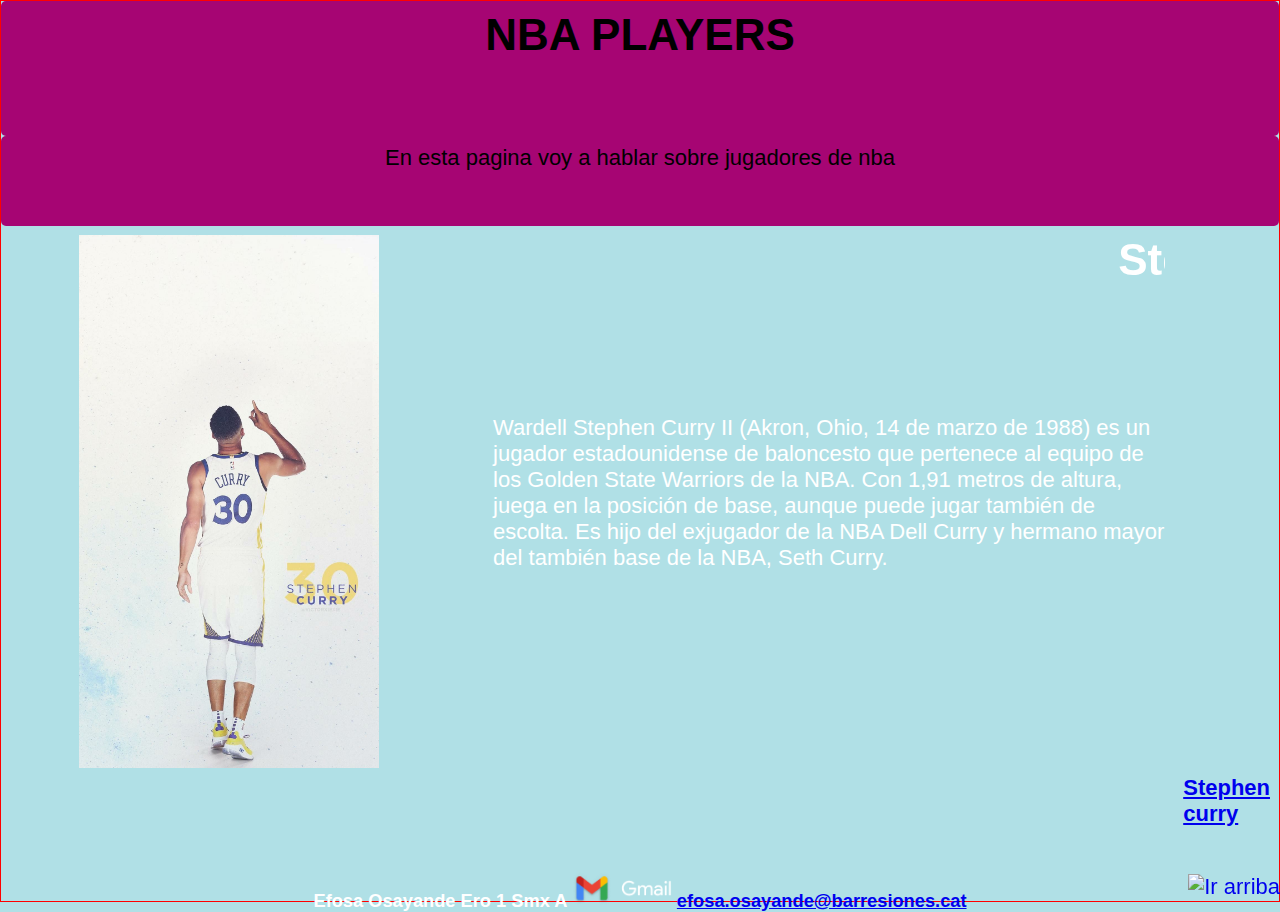
==== index1.html @ e507c887 "css" ====
<!DOCTYPE html>
<html lang="en" dir="ltr">

<head>
  <meta charset="utf-8" />
  <title>index</title>
  <link rel="stylesheet" href="css/main.css" />
  <link rel="preconnect" href="https://fonts.gstatic.com" />
  <link href="https://fonts.googleapis.com/css2?family=Montserrat:wght@700&display=swap" rel="stylesheet" />
</head>
</head>
<boxdy>
  <div id="container">
    <div class="titulo">
      <h1>NBA PLAYERS</h1>
    </div>
    <div class="subtitulo">
      <p>En esta pagina voy a hablar sobre jugadores de nba</p>
    </div>
    <div class="texto">
      <p>Wardell Stephen Curry II (Akron, Ohio, 14 de marzo de 1988) es un jugador
        estadounidense de baloncesto que pertenece al equipo de los Golden State
        Warriors de la NBA. Con 1,91 metros de altura, juega en la posición de base,
        aunque puede jugar también de escolta. Es hijo del exjugador de la NBA Dell Curry
        y hermano mayor del también base de la NBA, Seth Curry. ​</p>
    </div>
    <div class="texto2">
      <h1>
        <MARQUEE> Stephen curry </MARQUEE>
      </h1>

    </div>
    <div class="foto">
      <img src="./img/stephen curry .jpg" alt="Stephen curry" width="300">
    </div>
    <div class="n">
      <a href="#" title="Ir arriba">
        <img alt="Ir arriba" border="0" src="https://2.bp.blogspot.com/_qgZA1ny_dAs/S0QFsV1WD7I/AAAAAAAADhs/ZBKrnpzqBrk/s200/arrow8a.png" style=position:fixed;bottom:0;right:0; />
      </a>
    </div>
    <div class="pagina">
      <h4> <a href="./pages/1.html">Stephen curry</a> </h4>
    </div>
    <footer class="pie">
      <center>
        <h5>
          <iframe src="https://www.zeitverschiebung.net/clock-widget-iframe-v2?language=es&size=small&timezone=Europe%2FMadrid" width="100%" height="90" frameborder="0" seamless>
          </iframe>
          Efosa Osayande Ero
          1 Smx A
          <img src="img\logo_gmail_lockup_dark_1x_r2.png" alt="Gmail" width="100">
          <a href="https://mail.google.com/">
            efosa.osayande@barresiones.cat</a>
        </h5>
    </footer>
    </body>

</html>
---- css/main.css ----
* {
  margin: 0;
  padding: 0;
}

body {
  font-family: 'Ubuntu', sans-serif;
  background-color: powderblue;
  color: white;
  font-size: 22px;
  ;
}

#container {
  display: grid;
  border: 1px solid red;
  grid-template-columns: 1fr 6fr 10fr 1fr;
  grid-template-rows: 15vh 10vh 20vh 40vh 15vh;
}

#container .titulo {
  padding: 9px;
  background-color: #a60573;
  border-radius: 5px;
  grid-column: 1/5;
  grid-row: 1/2;
  text-align: center;
}

#container .titulo h1 {
  color: #000000;
}

#container .subtitulo {
  padding: 9px;
  background-color: #a60573;
  border-radius: 5px;
  grid-column: 1/5;
  grid-row: 2/3;
  text-align: center;
}

#container .subtitulo p {
  color: #000000;
}

#container .texto {
  padding: 9px;
  border-radius: 5px;
  grid-column: 3/4;
  grid-row: 4/5;
}

#container .foto {
  padding: 9px;
  border-radius: 5px;
  grid-column: 2/3;
  grid-row: 3/4;
}

#container .pagina {
  padding: 9px;
  border-radius: 5px;
  grid-column: 4/5;
  grid-row: 5/6;
}

#container .celda5 {
  padding: 9px;
  border-radius: 5px;
  grid-column: 4/5;
  grid-row: 3/4;
}

#container .texto2 {
  padding: 9px;
  border-radius: 5px;
  grid-column: 3/4;
  grid-row: 3/4;
}

#container .pie {
  padding: 9px;
  border-radius: 5px;
  grid-column: 1/5;
  grid-row: 5/6;
}
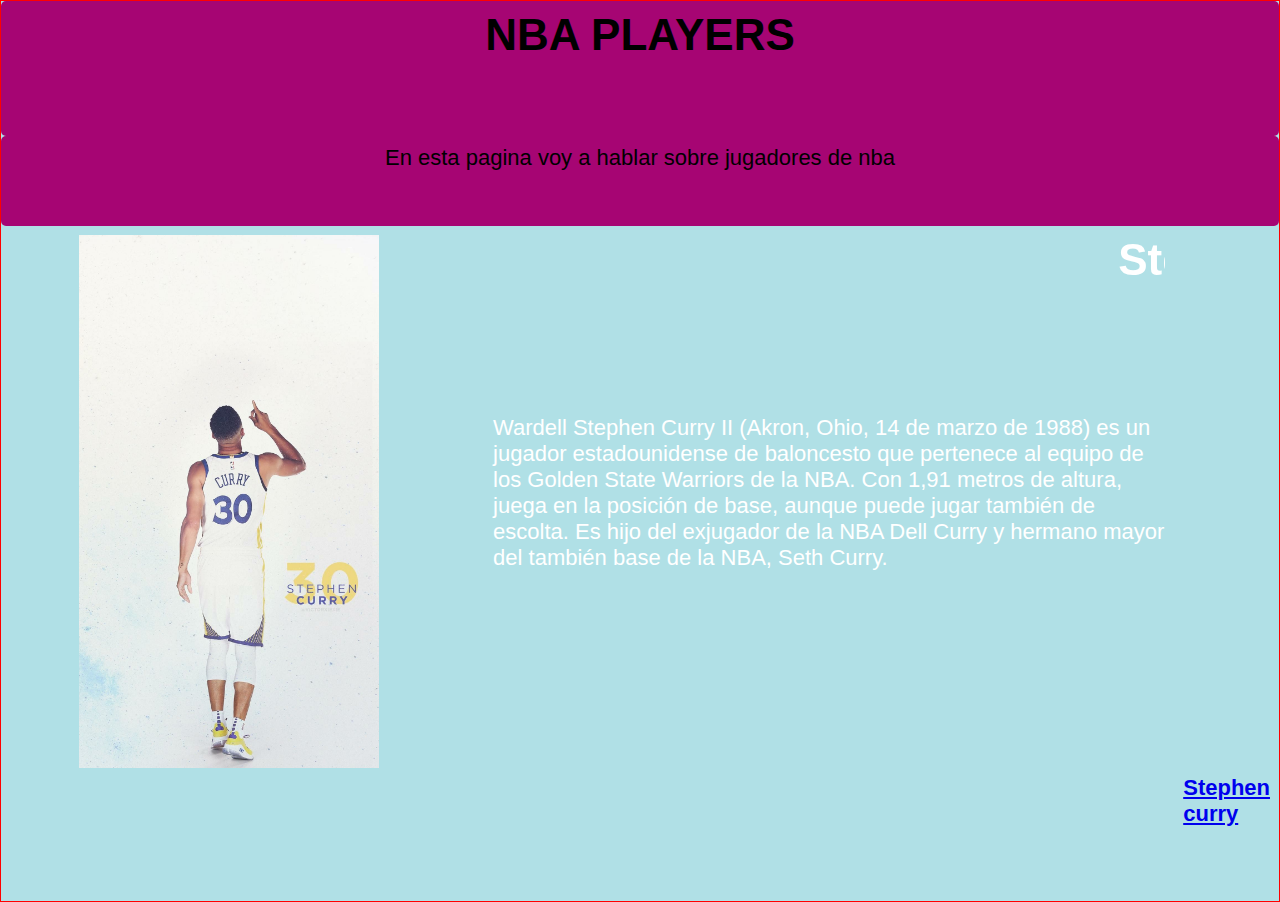
==== commit 3d9567c8: "dcvs" ====
--- a/index1.html
+++ b/index1.html
@@ -9,50 +9,35 @@
   <link href="https://fonts.googleapis.com/css2?family=Montserrat:wght@700&display=swap" rel="stylesheet" />
 </head>
 </head>
-<boxdy>
-  <div id="container">
-    <div class="titulo">
-      <h1>NBA PLAYERS</h1>
-    </div>
-    <div class="subtitulo">
-      <p>En esta pagina voy a hablar sobre jugadores de nba</p>
-    </div>
-    <div class="texto">
-      <p>Wardell Stephen Curry II (Akron, Ohio, 14 de marzo de 1988) es un jugador
-        estadounidense de baloncesto que pertenece al equipo de los Golden State
-        Warriors de la NBA. Con 1,91 metros de altura, juega en la posición de base,
-        aunque puede jugar también de escolta. Es hijo del exjugador de la NBA Dell Curry
-        y hermano mayor del también base de la NBA, Seth Curry. ​</p>
-    </div>
-    <div class="texto2">
-      <h1>
-        <MARQUEE> Stephen curry </MARQUEE>
-      </h1>
+<div id="container">
+  <div class="titulo">
+    <h1>NBA PLAYERS</h1>
+  </div>
+  <div class="subtitulo">
+    <p>En esta pagina voy a hablar sobre jugadores de nba</p>
+  </div>
+  <div class="texto">
+    <p>Wardell Stephen Curry II (Akron, Ohio, 14 de marzo de 1988) es un jugador
+      estadounidense de baloncesto que pertenece al equipo de los Golden State
+      Warriors de la NBA. Con 1,91 metros de altura, juega en la posición de base,
+      aunque puede jugar también de escolta. Es hijo del exjugador de la NBA Dell Curry
+      y hermano mayor del también base de la NBA, Seth Curry. ​</p>
+  </div>
+  <div class="texto2">
+    <h1>
+      <MARQUEE> Stephen curry </MARQUEE>
+    </h1>
 
-    </div>
-    <div class="foto">
-      <img src="./img/stephen curry .jpg" alt="Stephen curry" width="300">
-    </div>
-    <div class="n">
-      <a href="#" title="Ir arriba">
-        <img alt="Ir arriba" border="0" src="https://2.bp.blogspot.com/_qgZA1ny_dAs/S0QFsV1WD7I/AAAAAAAADhs/ZBKrnpzqBrk/s200/arrow8a.png" style=position:fixed;bottom:0;right:0; />
-      </a>
-    </div>
-    <div class="pagina">
-      <h4> <a href="./pages/1.html">Stephen curry</a> </h4>
-    </div>
-    <footer class="pie">
-      <center>
-        <h5>
-          <iframe src="https://www.zeitverschiebung.net/clock-widget-iframe-v2?language=es&size=small&timezone=Europe%2FMadrid" width="100%" height="90" frameborder="0" seamless>
-          </iframe>
-          Efosa Osayande Ero
-          1 Smx A
-          <img src="img\logo_gmail_lockup_dark_1x_r2.png" alt="Gmail" width="100">
-          <a href="https://mail.google.com/">
-            efosa.osayande@barresiones.cat</a>
-        </h5>
+  </div>
+  <div class="foto">
+    <img src="./img/stephen curry .jpg" alt="Stephen curry" width="300">
+  </div>
+  <div class="pagina">
+    <h4> <a href="./pages/1.html">Stephen curry</a> </h4>
+  </div>
+  <div class="pie">
     </footer>
-    </body>
+  </div>
+  </body>
 
 </html>
--- a/css/main.css
+++ b/css/main.css
@@ -84,4 +84,5 @@
   border-radius: 5px;
   grid-column: 1/5;
   grid-row: 5/6;
+  text-align: center;
 }
